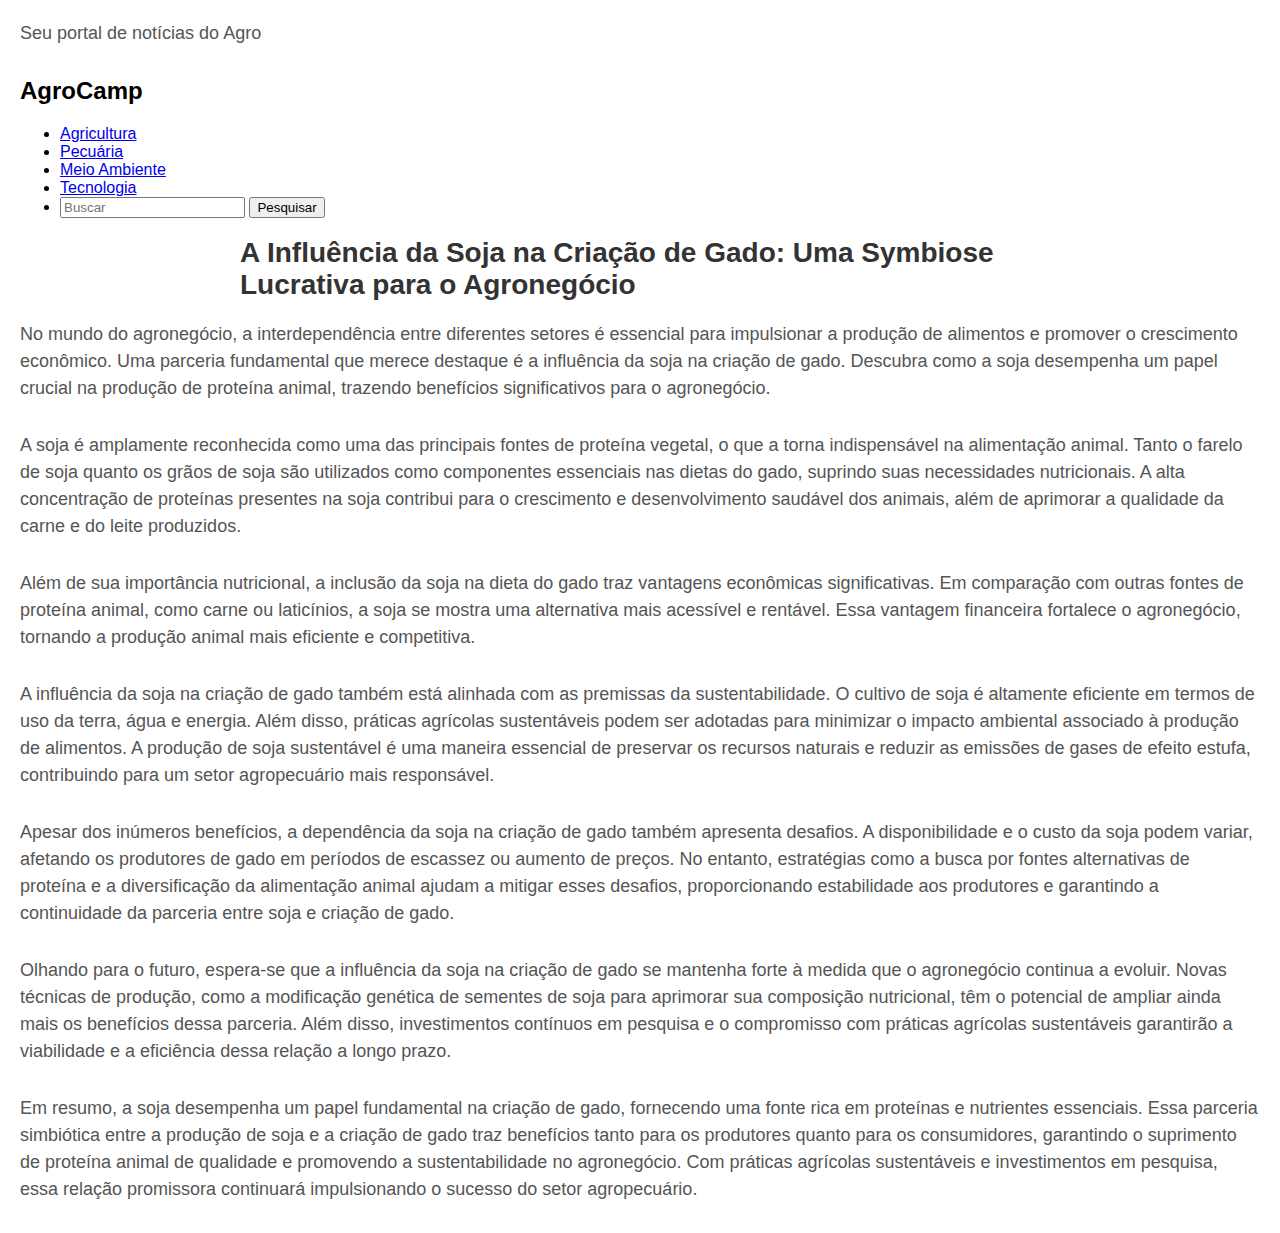
==== materia1.html @ ebfb48e7 "Add files via upload" ====
<!DOCTYPE html>
<html lang="en">
<head>
    <meta charset="UTF-8">
    <meta http-equiv="X-UA-Compatible" content="IE=edge">
    <meta name="viewport" content="width=device-width, initial-scale=1.0">
    <title>A Influência da Soja na Criação de Gado</title>
    <link href="/style.css" rel="stylesheet" />
</head>
<body>

    <header><header>
        <div class="center">
            <div class="about-header">
                <p>Seu portal de notícias do Agro</p>

            </div>
            <div class="wrap-header">
             <div class="logo">
                <h2><span>Agro</span>Camp</h2>
                
             </div>  
             
                
            
        </div>
        <nav>
            
                <ul>
                  <li>
                    <a href="#">Agricultura</a>
                   
                  </li>
                  <li>
                    <a href="#">Pecuária</a>
                   
                  </li>
                  <li>
                    <a href="#">Meio Ambiente</a>
                    
      
                  </li>
                  <li>
                    <a href="#">Tecnologia</a>
                    
                  </li>
                  <li class="search">
                    <form>
                      <input type="text" placeholder="Buscar">
                      <button type="submit">Pesquisar</button>
                    </form>
                  </li>
                </ul>
              </nav>
              
       
</header>
<style>
    body {
      font-family: Arial, sans-serif;
      margin: 20px;
    }
    h1 {
      font-size: 28px;
      color: #333;
      margin-bottom: 20px;
    }
    p {
      font-size: 18px;
      line-height: 1.5;
      color: #555;
      margin-bottom: 30px;
    }
    .container {
      max-width: 800px;
      margin: 0 auto;
    }
  


</style>
 <div class="container"><h1>A Influência da Soja na Criação de Gado: Uma Symbiose Lucrativa para o Agronegócio</h1></div>
  <p> No mundo do agronegócio, a interdependência entre diferentes setores é essencial para impulsionar a produção de alimentos e promover o crescimento econômico. Uma parceria fundamental que merece destaque é a influência da soja na criação de gado. Descubra como a soja desempenha um papel crucial na produção de proteína animal, trazendo benefícios significativos para o agronegócio.</p>
  <p>A soja é amplamente reconhecida como uma das principais fontes de proteína vegetal, o que a torna indispensável na alimentação animal. Tanto o farelo de soja quanto os grãos de soja são utilizados como componentes essenciais nas dietas do gado, suprindo suas necessidades nutricionais. A alta concentração de proteínas presentes na soja contribui para o crescimento e desenvolvimento saudável dos animais, além de aprimorar a qualidade da carne e do leite produzidos.</p>
  <p>Além de sua importância nutricional, a inclusão da soja na dieta do gado traz vantagens econômicas significativas. Em comparação com outras fontes de proteína animal, como carne ou laticínios, a soja se mostra uma alternativa mais acessível e rentável. Essa vantagem financeira fortalece o agronegócio, tornando a produção animal mais eficiente e competitiva.</p>
  <p>A influência da soja na criação de gado também está alinhada com as premissas da sustentabilidade. O cultivo de soja é altamente eficiente em termos de uso da terra, água e energia. Além disso, práticas agrícolas sustentáveis podem ser adotadas para minimizar o impacto ambiental associado à produção de alimentos. A produção de soja sustentável é uma maneira essencial de preservar os recursos naturais e reduzir as emissões de gases de efeito estufa, contribuindo para um setor agropecuário mais responsável.</p>
  <p>Apesar dos inúmeros benefícios, a dependência da soja na criação de gado também apresenta desafios. A disponibilidade e o custo da soja podem variar, afetando os produtores de gado em períodos de escassez ou aumento de preços. No entanto, estratégias como a busca por fontes alternativas de proteína e a diversificação da alimentação animal ajudam a mitigar esses desafios, proporcionando estabilidade aos produtores e garantindo a continuidade da parceria entre soja e criação de gado.</p>
<p>Olhando para o futuro, espera-se que a influência da soja na criação de gado se mantenha forte à medida que o agronegócio continua a evoluir. Novas técnicas de produção, como a modificação genética de sementes de soja para aprimorar sua composição nutricional, têm o potencial de ampliar ainda mais os benefícios dessa parceria. Além disso, investimentos contínuos em pesquisa e o compromisso com práticas agrícolas sustentáveis garantirão a viabilidade e a eficiência dessa relação a longo prazo.</p>
<p>Em resumo, a soja desempenha um papel fundamental na criação de gado, fornecendo uma fonte rica em proteínas e nutrientes essenciais. Essa parceria simbiótica entre a produção de soja e a criação de gado traz benefícios tanto para os produtores quanto para os consumidores, garantindo o suprimento de proteína animal de qualidade e promovendo a sustentabilidade no agronegócio. Com práticas agrícolas sustentáveis e investimentos em pesquisa, essa relação promissora continuará impulsionando o sucesso do setor agropecuário.</p>
</body>
</html>
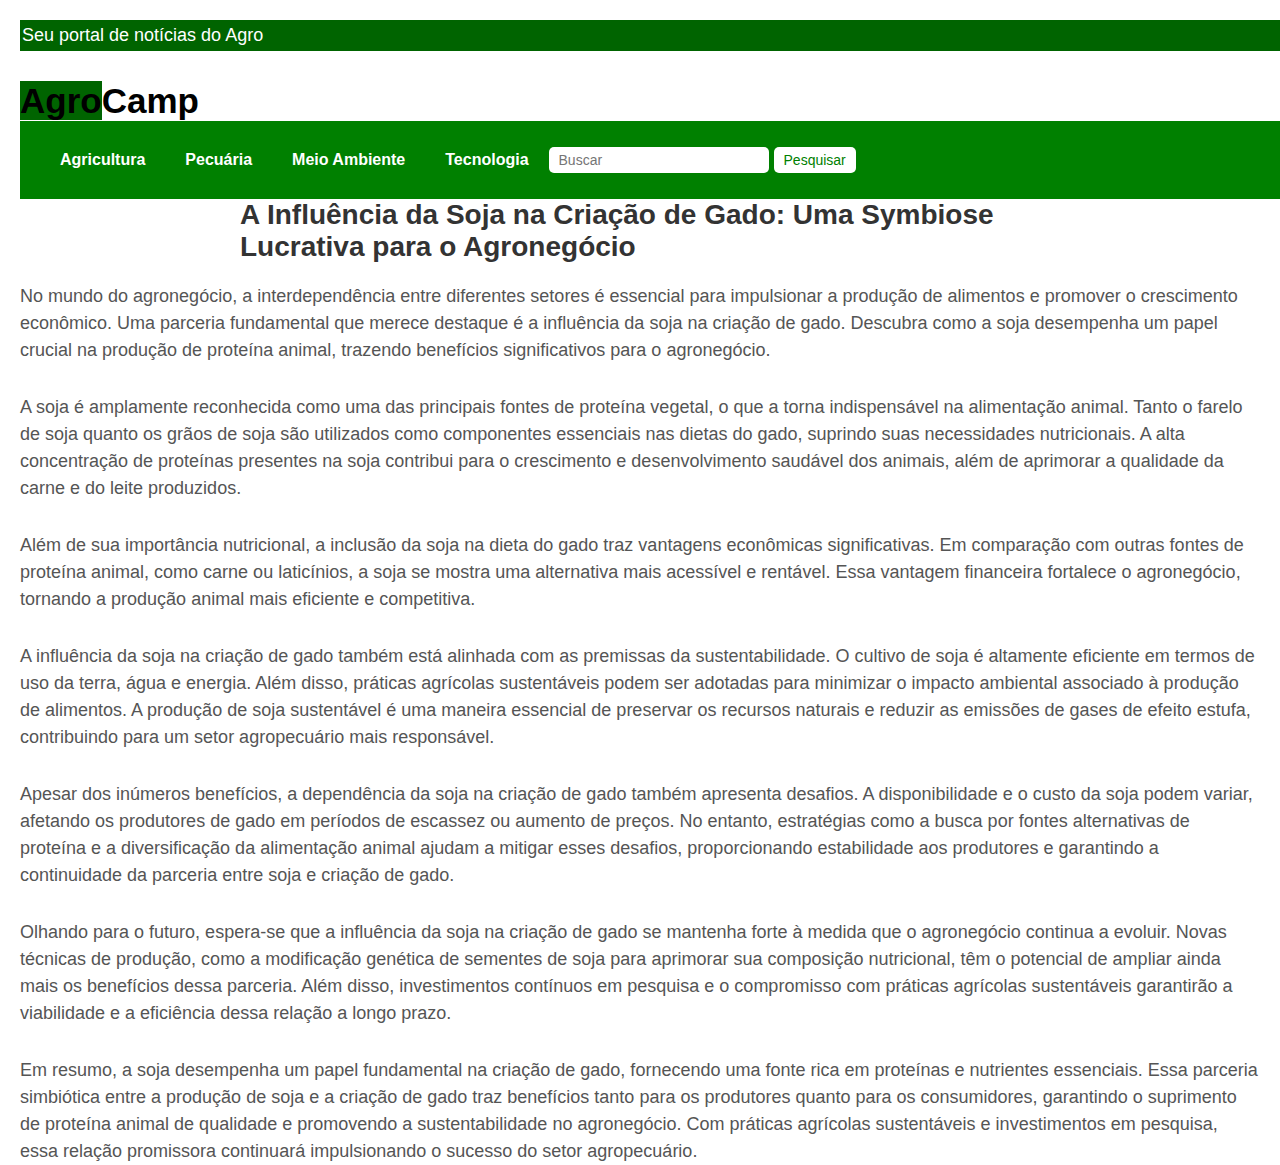
==== commit 8e7ae636: "Update materia1.html" ====
--- a/materia1.html
+++ b/materia1.html
@@ -5,7 +5,7 @@
     <meta http-equiv="X-UA-Compatible" content="IE=edge">
     <meta name="viewport" content="width=device-width, initial-scale=1.0">
     <title>A Influência da Soja na Criação de Gado</title>
-    <link href="/style.css" rel="stylesheet" />
+    <link href="style.css" rel="stylesheet" />
 </head>
 <body>
 
@@ -88,4 +88,4 @@
 <p>Olhando para o futuro, espera-se que a influência da soja na criação de gado se mantenha forte à medida que o agronegócio continua a evoluir. Novas técnicas de produção, como a modificação genética de sementes de soja para aprimorar sua composição nutricional, têm o potencial de ampliar ainda mais os benefícios dessa parceria. Além disso, investimentos contínuos em pesquisa e o compromisso com práticas agrícolas sustentáveis garantirão a viabilidade e a eficiência dessa relação a longo prazo.</p>
 <p>Em resumo, a soja desempenha um papel fundamental na criação de gado, fornecendo uma fonte rica em proteínas e nutrientes essenciais. Essa parceria simbiótica entre a produção de soja e a criação de gado traz benefícios tanto para os produtores quanto para os consumidores, garantindo o suprimento de proteína animal de qualidade e promovendo a sustentabilidade no agronegócio. Com práticas agrícolas sustentáveis e investimentos em pesquisa, essa relação promissora continuará impulsionando o sucesso do setor agropecuário.</p>
 </body>
-</html>+</html>
--- a/style.css
+++ b/style.css
@@ -0,0 +1,403 @@
+*{
+    margin: 0;
+    padding: 0;
+   
+}
+
+body {
+   
+        height: 400px; /* define a altura máxima do elemento para exibir a barra de rolagem vertical */
+        overflow-y: scroll; /* adiciona a rolagem vertical */
+      }
+      
+  
+
+.about-header{
+    width: 1000%;
+    height: 1000%;
+    background-color: #006400;
+   
+    
+}
+
+.about-header p{
+    color: white;
+    padding: 2px;
+}
+
+header h2 span{
+    background-color: #006400;
+    
+}
+
+header h2{
+    color: black;
+    font-size: 35px;
+}
+
+.logo{
+    margin-top: 10px;
+    font-family: 'Monomaniac One', sans-serif;
+}
+.center{
+  font-family: 'Oswald', sans-serif;
+}
+.wraper-header{
+    padding: 40px 0;
+    width: 1000%;
+    
+
+}
+
+.banner-ads{
+    width: 80%;
+    height: 100px;
+    background-color: #222;
+   
+}
+
+.banner-ads h2{
+   
+    left: 10px;
+    top: 10px;
+    color: white;
+    font-size: 15px;
+    font-style: italic;
+}
+
+nav {
+    background-color: #008000;
+    padding: 20px;
+    display: flex;
+    justify-content: flex-start;
+    align-items: center;
+    width: 100%;
+  }
+  
+  nav ul {
+    list-style: none;
+    display: flex;
+    justify-content: flex-start;
+    align-items: center;
+    margin: 0;
+    padding: 0;
+  }
+  
+  nav ul li {
+    position: relative;
+  }
+  
+  nav ul li a {
+    color: #fff;
+    text-decoration: none;
+    font-size: 16px;
+    font-weight: bold;
+    padding: 10px 20px;
+    display: block;
+  }
+  
+  nav ul li:hover > a {
+    background-color: #006400;
+  }
+  
+  nav ul li ul {
+    background-color: #008000;
+    position: absolute;
+    top: 100%;
+    left: 0;
+    width: 200px;
+    display: none;
+  }
+  
+  nav ul li:hover > ul {
+    display: flex;
+    flex-direction: column;
+    align-items: flex-start;
+    justify-content: center;
+  }
+  
+  nav ul li ul li {
+    margin: 0;
+    padding: 0;
+    border-top: 1px solid #fff;
+    width: 100%;
+  }
+  
+  nav ul li ul li:first-child {
+    border-top: none;
+  }
+  
+  nav ul li ul li a {
+    font-size: 14px;
+    padding: 10px 20px;
+    display: block;
+    color: #fff;
+    text-decoration: none;
+  }
+  
+  nav ul li.search {
+    margin-left: auto;
+  }
+  
+  nav ul li.search form {
+    display: flex;
+    justify-content: center;
+    align-items: center;
+  }
+  
+  nav ul li.search input[type="text"] {
+    background-color: #fff;
+    border: none;
+    padding: 5px 10px;
+    border-radius: 5px;
+    margin-right: 5px;
+    font-size: 14px;
+    width: 200px;
+  }
+  
+  nav ul li.search button[type="submit"] {
+    background-color: #fff;
+    border: none;
+    padding: 5px 10px;
+    border-radius: 5px;
+    font-size: 14px;
+    color: #008000;
+    cursor: pointer;
+    
+  }
+  
+
+  /* Estilos para a seção de destaques */
+.destaques {
+    display: flex;
+    width: 100%;
+  }
+  
+  /* Estilos para o destaque principal */
+  .destaque-principal {
+    width: 60%;
+    max-width: 800px;
+    margin-right: 20px;
+    position: relative;
+  }
+  
+  .destaque-principal img {
+    width: 100%;
+    height: auto;
+  }
+  
+  .destaque-principal h2 {
+    font-size: 32px;
+    margin: 10px 0;
+  }
+  
+  /* Estilos para os destaques laterais */
+  .destaque-lateral {
+    width: calc(50% - 10px);
+    margin-bottom: 20px;
+  }
+  
+  .destaque-lateral img {
+    width: 100%;
+    height: auto;
+  }
+  
+  .destaque-lateral h3 {
+    font-size: 24px;
+    margin: 10px 0;
+  }
+  
+  /* Estilos para os links */
+  .destaques a {
+    text-decoration: none;
+    color: #000;
+  }
+
+  .destaques {
+    display: flex;
+    flex-wrap: wrap;
+    justify-content: center;
+    align-items: flex-start;
+    background-color: #F0F0F0;
+    padding: 20px;
+  }
+  
+  .destaque-principal {
+    flex-basis: 30%;
+    margin-right: 20px;
+  }
+  
+  .destaque-lateral {
+    display: flex;
+    flex-direction: column;
+    flex-basis: 30%;
+  }
+  
+  .destaque-lateral article {
+    margin-bottom: 20px;
+  }
+  
+  .destaque-principal a:hover {
+    transform: scale(1.05);
+  }
+  
+  .destaque-lateral a:hover {
+    transform: scale(1.05);
+  }
+  
+  .destaque-principal img,
+  .destaque-lateral img {
+    width: 100%;
+    height: auto;
+  }
+  
+  .destaque-principal h2 {
+    margin-top: 10px;
+    font-size: 25px;
+    text-align: center;
+    color:#006400;
+  }
+  
+  .destaque-lateral h3 {
+    margin-top: 10px;
+    font-size: 18px;
+    color: #006400;
+  }
+  
+  .destaque-principal a,
+  .destaque-lateral a {
+    text-decoration: none;
+    color: #000000;
+    display: flex;
+    flex-direction: column;
+    align-items: center;
+    justify-content: center;
+    height: 100%;
+    padding: 20px;
+    background-color: #FFFFFF;
+    transition: transform 0.2s ease-in-out;
+    border-radius: 5px;
+  }
+  
+
+  /* Define as propriedades de estilo para a seção de notícias */
+.noticias {
+    display: flex;
+    flex-wrap: wrap;
+    width: 80%;
+    margin: 0 auto;
+    
+    
+  }
+  
+  
+  /* Define as propriedades de estilo para cada artigo de notícia */
+  .noticias article {
+    margin: 10px;
+    width: calc(20% - 20px);
+    border: 1px solid #ddd;
+    border-radius: 5px;
+    overflow: hidden;
+    position: relative;
+    display: block;
+    margin-bottom: 20px;
+   
+  }
+  
+  /* Define as propriedades de estilo para as imagens das notícias */
+  .noticias img {
+    width: 100%;
+    height: auto;
+    display: block;
+    transition: all 0.3s ease-in-out;
+  }
+  
+  /* Define as propriedades de estilo para o título das notícias */
+  .noticias h3 {
+    font-size: 1.2em;
+    font-weight: bold;
+    margin: 10px;
+    transition: all 0.3s ease-in-out;
+  }
+  
+  /* Define as propriedades de estilo para o texto das notícias */
+  .noticias p {
+    font-size: 1em;
+    margin: 10px;
+    transition: all 0.3s ease-in-out;
+  }
+  
+  /* Define as propriedades de estilo para as notícias quando o mouse passa por cima */
+  .noticias article:hover img {
+    transform: scale(1.1);
+    background-color: #f2f2f2;
+  }
+  
+  .noticias article:hover h3,
+  .noticias article:hover p {
+    color: white;
+    text-shadow: 1px 1px 2px black;
+  }
+  
+  article a {
+    display: block;
+    text-decoration: none;
+  }
+  
+  article a:hover {
+    text-decoration: none;
+  }
+  
+  article img {
+    width: 100%;
+  }
+  
+  article h3 {
+    color: #333;
+    font-size: 24px;
+    font-weight: bold;
+    margin-top: 10px;
+  }
+  
+  article p {
+    color: green;
+    font-size: 16px;
+    line-height: 1.5;
+    margin-top: 10px;
+  }
+
+ /* Estilização da coluna lateral */
+.coluna {
+    width: 60%;
+    float: left;
+    left: auto;
+   
+  }
+  
+  /* Estilização das notícias da coluna lateral */
+  .coluna h4 {
+    font-size: 18px;
+    font-weight: bold;
+    margin-bottom: 10px;
+  }
+  
+  .coluna p {
+    font-size: 14px;
+    margin-bottom: 20px;
+    line-height: 1.5;
+  }
+  
+  .coluna a {
+    color: #333;
+    text-decoration: none;
+  }
+  
+  .coluna a:hover {
+    color: #007bff;
+    text-decoration: underline;
+  }
+  
+
+
+ 
+ 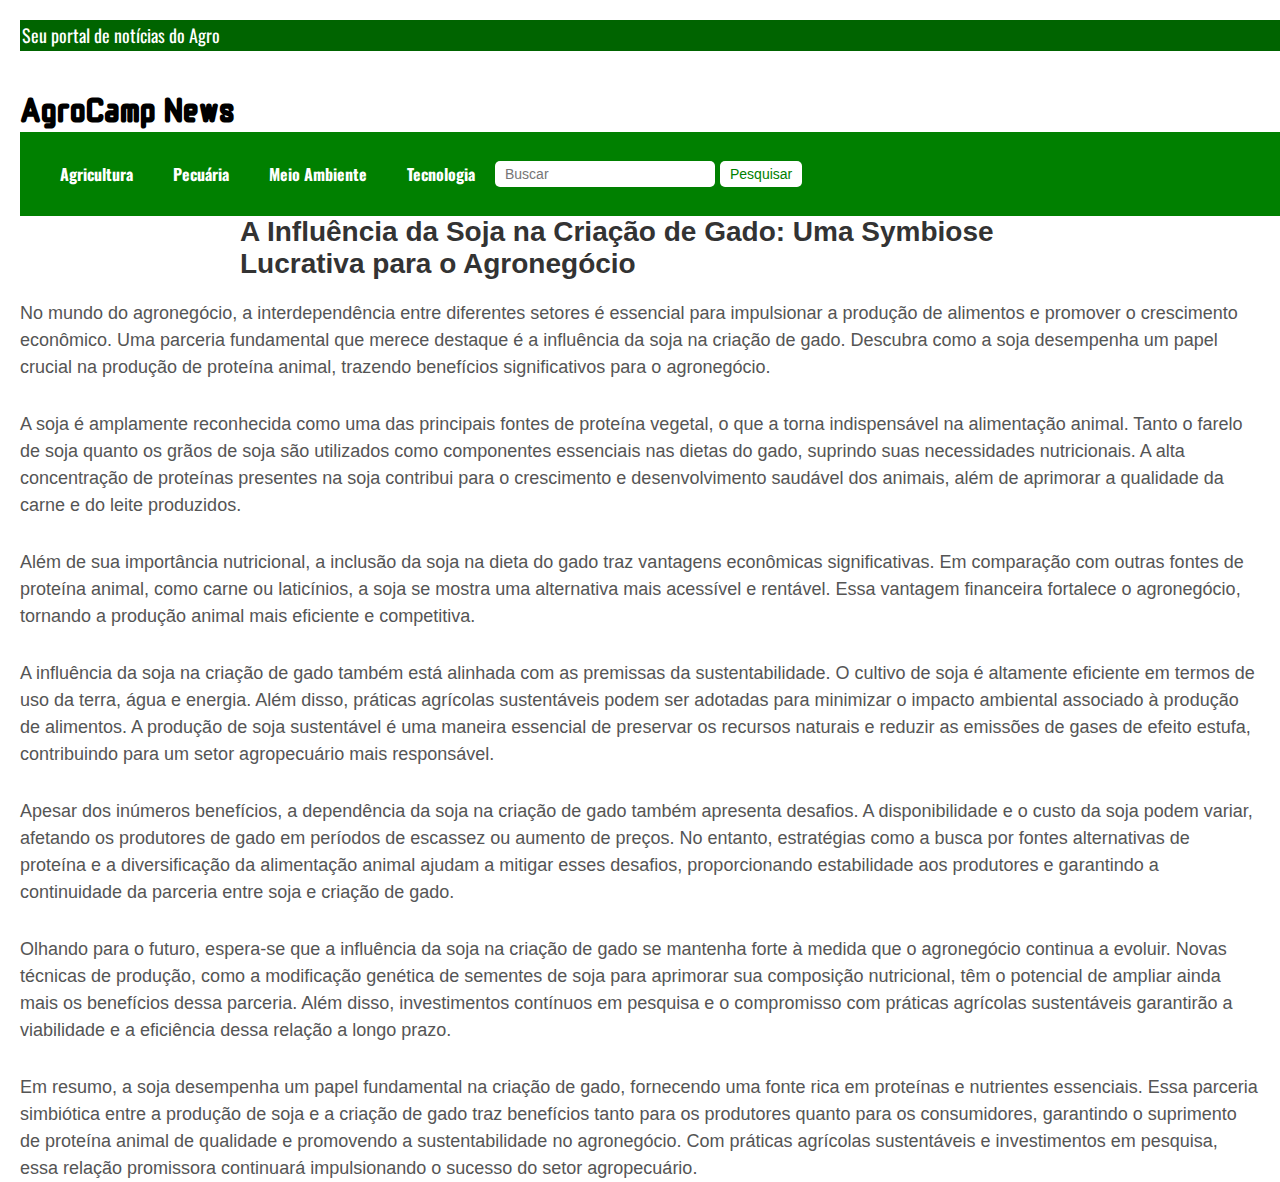
==== commit dd999e16: "Update materia1.html" ====
--- a/materia1.html
+++ b/materia1.html
@@ -5,22 +5,27 @@
     <meta http-equiv="X-UA-Compatible" content="IE=edge">
     <meta name="viewport" content="width=device-width, initial-scale=1.0">
     <title>A Influência da Soja na Criação de Gado</title>
-    <link href="style.css" rel="stylesheet" />
+   <link href="style.css" rel="stylesheet" />
+  <link rel="preconnect" href="https://fonts.googleapis.com">
+<link rel="preconnect" href="https://fonts.gstatic.com" crossorigin>
+<link href="https://fonts.googleapis.com/css2?family=Monomaniac+One&display=swap" rel="stylesheet">
+<link rel="preconnect" href="https://fonts.googleapis.com">
+<link rel="preconnect" href="https://fonts.gstatic.com" crossorigin>
+<link href="https://fonts.googleapis.com/css2?family=Oswald:wght@200&display=swap" rel="stylesheet">
 </head>
+
 <body>
+  <header>
+    <div class="center">
+      <div class="about-header">
+        <p>Seu portal de notícias do Agro</p>
 
-    <header><header>
-        <div class="center">
-            <div class="about-header">
-                <p>Seu portal de notícias do Agro</p>
+      </div>
+      <div class="wrap-header">
+        <div class="logo">
+          <h2>AgroCamp News</h2>
 
-            </div>
-            <div class="wrap-header">
-             <div class="logo">
-                <h2><span>Agro</span>Camp</h2>
-                
-             </div>  
-             
+        </div>          
                 
             
         </div>
